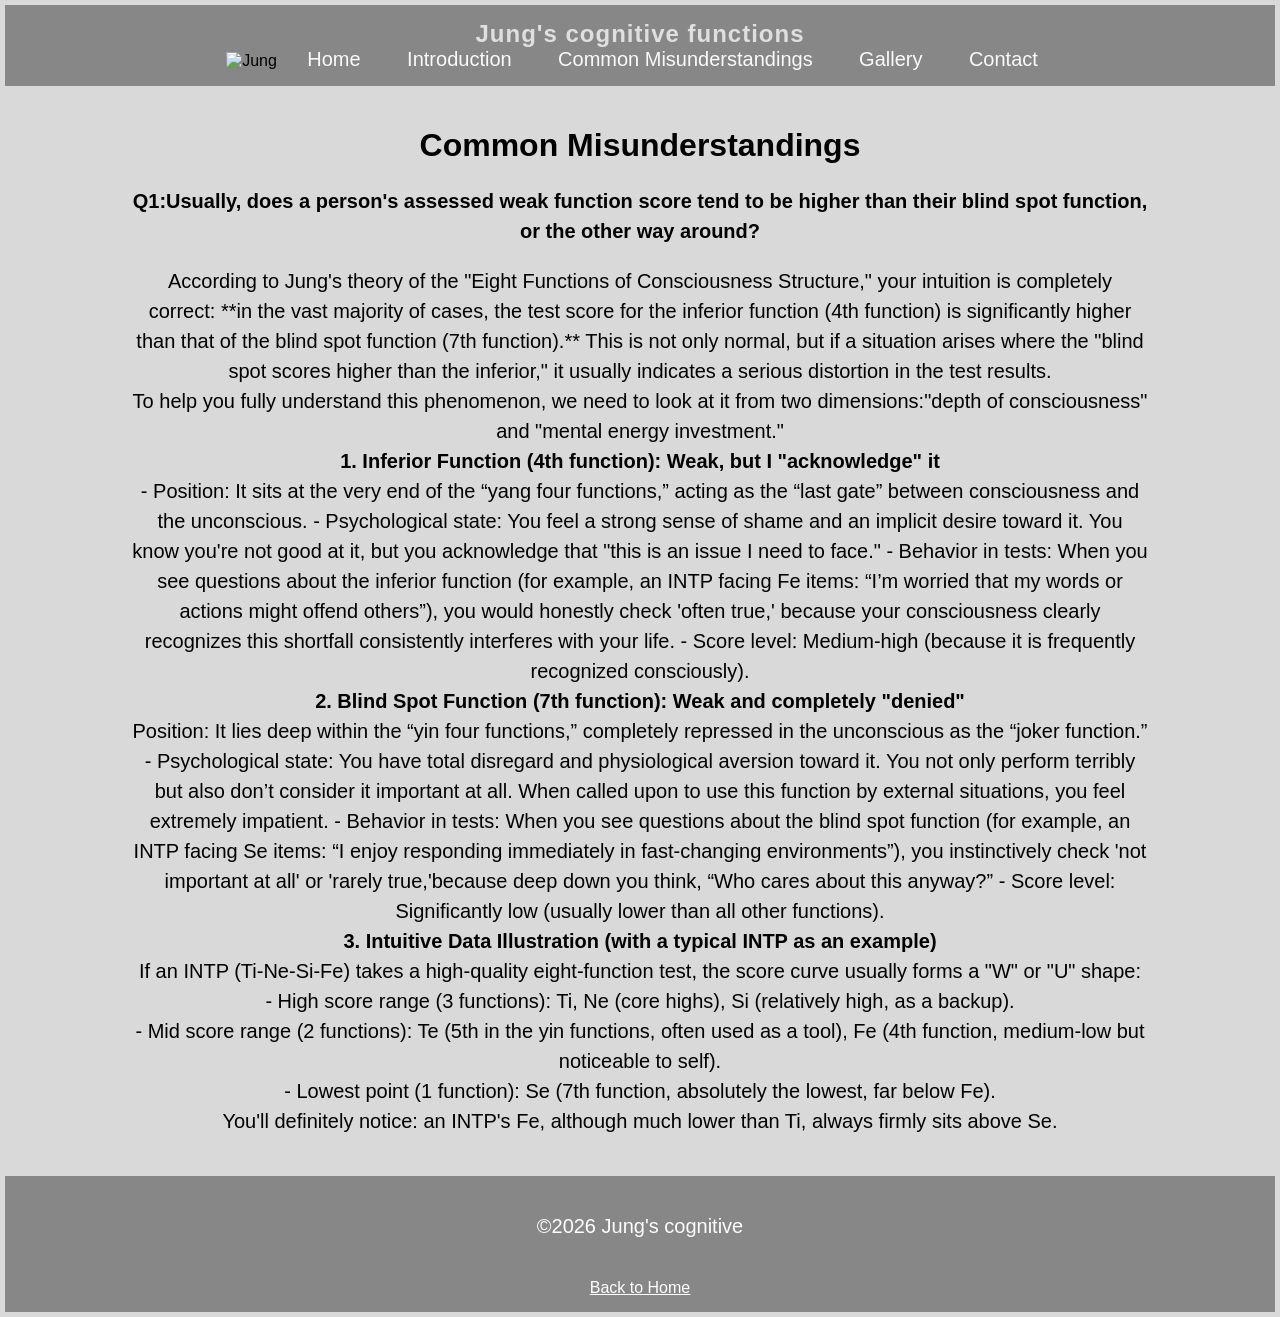
==== Common Misunderstandings.html @ daa55b37 "Add files via upload" ====
<!DOCTYPE html>
<html lang="en">
<head>
    <meta charset="UTF-8">
    <meta name="viewport" content="width=device-width, initial-scale=1.0">
    <title>Common Misunderstandings</title>
    <link rel="icon" href="favicon-32x32.png" herf="favicon.ico">
    <link rel="stylesheet" href="style.css">
</head>
<body>
    <navbar>
    <div class="navbar">
        <div class="logo">Jung's cognitive functions</div>
            <div class="menu">
            <img src="c:\Users\LL\Desktop\Year 10 Web Design\image\屏幕截图 2026-09-02 063557.png" alt="Jung" >
             <a href="index.html">Home</a>
            <a href="introduction.html">Introduction</a>
            <a href="Common Misunderstandings.html">Common Misunderstandings</a>
            <a href="Gallery.html">Gallery</a>
            <a href="Contact.html">Contact</a>
        </div>
    </div>
</navbar>
<main>
<h1>Common Misunderstandings</h1>

<p><b>Q1:Usually, does a person's assessed weak function score tend to be higher than their blind spot function, or the other way around?</b></p>
<p>According to Jung's theory of the "Eight Functions of Consciousness Structure," your intuition is completely correct: **in the vast majority of cases, the test score for the inferior function (4th function) is significantly higher than that of the blind spot function (7th function).** This is not only normal, but if a situation arises where the "blind spot scores higher than the inferior," it usually indicates a serious distortion in the test results.
<br>
To help you fully understand this phenomenon, we need to look at it from two dimensions:"depth of consciousness" and "mental energy investment."
<br>
<b>1. Inferior Function (4th function): Weak, but I "acknowledge" it</b>
<br>
- Position: It sits at the very end of the “yang four functions,” acting as the “last gate” between consciousness and the unconscious.
- Psychological state: You feel a strong sense of shame and an implicit desire toward it. You know you're not good at it, but you acknowledge that "this is an issue I need to face."
- Behavior in tests: When you see questions about the inferior function (for example, an INTP facing Fe items: “I’m worried that my words or actions might offend others”), you would honestly check 'often true,' because your consciousness clearly recognizes this shortfall consistently interferes with your life.
- Score level: Medium-high (because it is frequently recognized consciously).
<br>
<b>2. Blind Spot Function (7th function): Weak and completely "denied"</b>
<br>
Position: It lies deep within the “yin four functions,” completely repressed in the unconscious as the “joker function.”
- Psychological state: You have total disregard and physiological aversion toward it. You not only perform terribly but also don’t consider it important at all. When called upon to use this function by external situations, you feel extremely impatient.
- Behavior in tests: When you see questions about the blind spot function (for example, an INTP facing Se items: “I enjoy responding immediately in fast-changing environments”), you instinctively check 'not important at all' or 'rarely true,'because deep down you think, “Who cares about this anyway?”
- Score level: Significantly low (usually lower than all other functions).
<br>
<b>3. Intuitive Data Illustration (with a typical INTP as an example)</b>
<br>
If an INTP (Ti-Ne-Si-Fe) takes a high-quality eight-function test, the score curve usually forms a "W" or "U" shape:
<br>
- High score range (3 functions): Ti, Ne (core highs), Si (relatively high, as a backup).
<br>
- Mid score range (2 functions): Te (5th in the yin functions, often used as a tool), Fe (4th function, medium-low but noticeable to self).
<br>
- Lowest point (1 function): Se (7th function, absolutely the lowest, far below Fe).
<br>
You'll definitely notice: an INTP's Fe, although much lower than Ti, always firmly sits above Se.</p>
</main>
<footer>
<p>&copy;2026 Jung's cognitive</p>
<br>
<a href="index.html">Back to Home</a>
</footer>
</body>
</html>
---- style.css ----
body {
    margin: 0;
    background-color: rgb(217, 217, 217);
    font-family: Arial, sans-serif;
    text-align: center;
    padding: 5px
    5px
    5px
    5px;
    
}


/* ==================== NAVBAR ==================== */

.navbar {
    background-color: #878787;
    padding:15px 40px;
    text-align: center;
}

.logo {
    color: #dfdfdf;
    font-size: 24px;
    font-weight: bold;
    letter-spacing: 1px;
    text-align: center;
}

.menu a {
    text-decoration: none;
    color: #f9fafb;
    font-size: 20px;
    padding: 10px 16px;
    margin-left: 10px;
    border-radius: 5px;
    transition: 0.3s;
    text-align: center;
}

.menu a:hover {
    background-color: rgb(243, 254, 255);
    color: #4190ff;
}

nav img {
    width: 1px;
    vertical-align: middle;
}

nav a {
    color: white;
    text-decoration: none;
    margin: 15px;
}


/* ==================== MAIN CONTENT ==================== */

main {
    width: 80%;
    margin: auto;
    background-color: #ffb7b7(222, 222, 222);
    padding: 20px;
}

section {
    text-align: center;
}

h1 {
    font-size: 32px;
}

p {
    font-size: 20px;
    line-height: 1.5;
}

.imformation
/* ==================== MAIN IMAGE ==================== */

section > img {
    max-width: 100%;
    height: auto;
}


/* ==================== FOOTER ==================== */

footer {
    background-color:#878787;
    color: rgb(253, 253, 253);
    text-align: center;
    padding: 15px;
}

footer a {
    color: rgb(255, 255, 255);
}
/* ====================GALLERY==================== */
.gallery-container {
  display: flex; 
  flex-wrap: wrap; 
  gap: 10px; 
  justify-content: center; 
}

.gallery {
  margin: 5px; 
  border: 1px solid #C8DFDB;
  width: 45%; 
}

.gallery:hover {
  border: 2px solid #4587a5; 
}

.gallery img {
  width: 100%;
  object-fit: cover; 
}

.desc {
  padding: 15px; 
  text-align: center; 
}
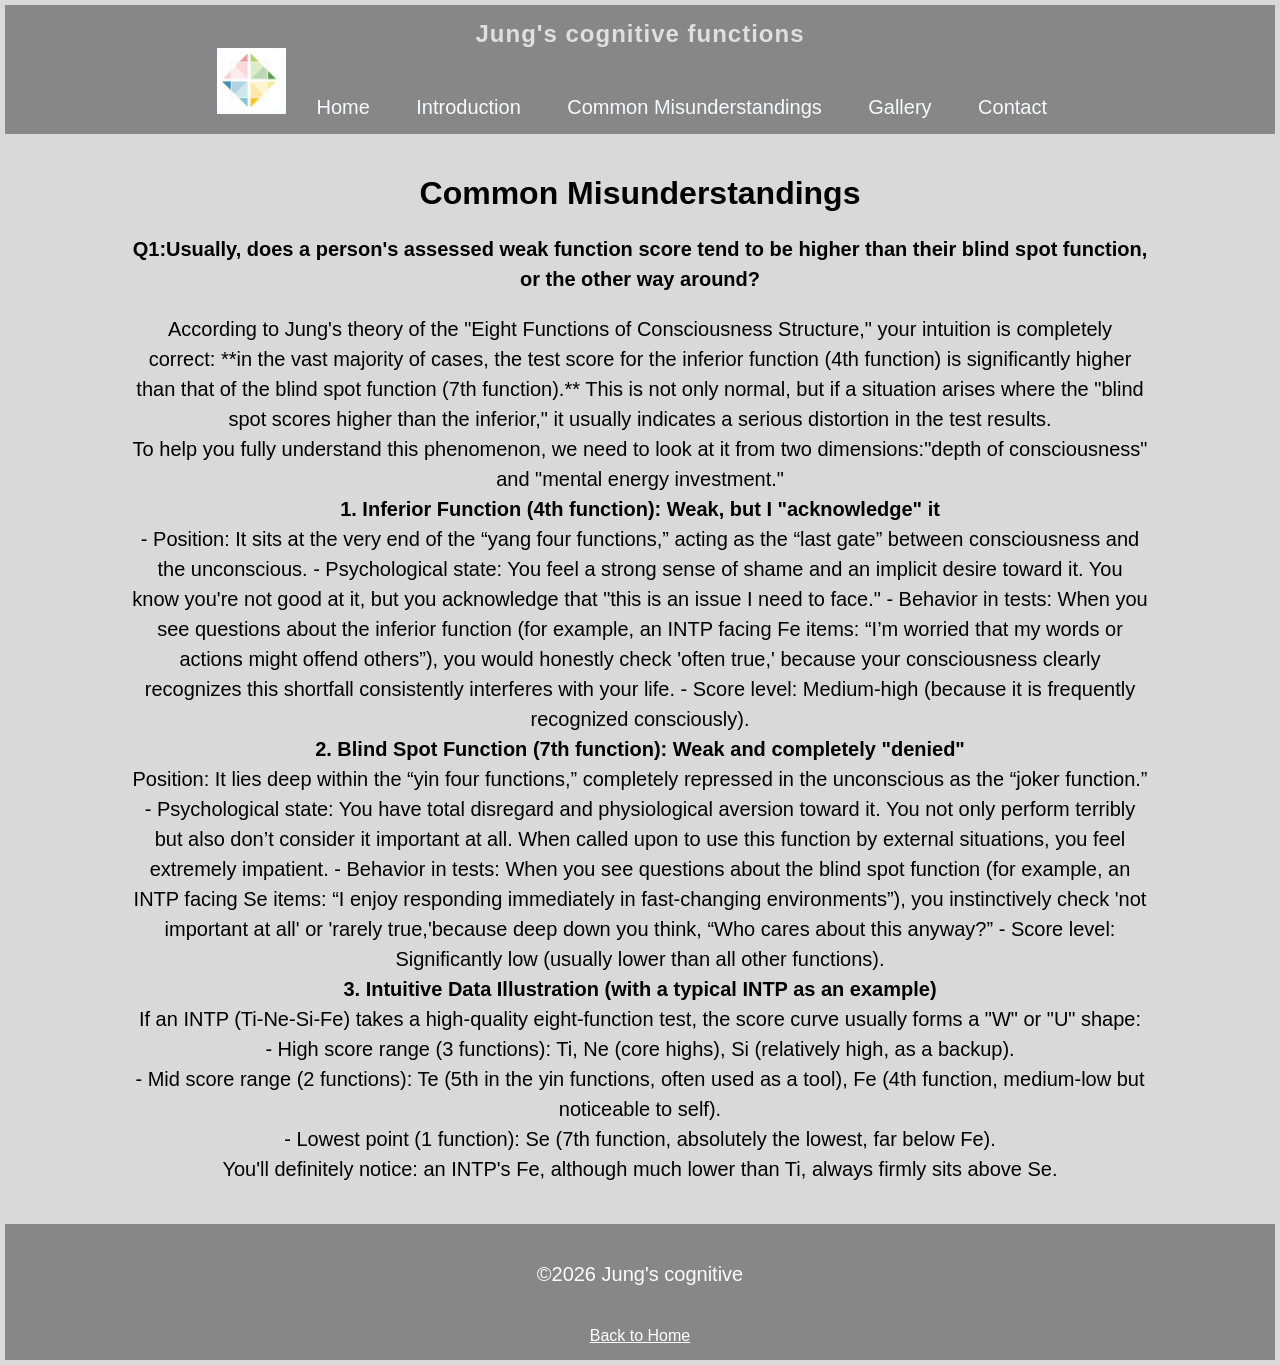
==== commit 28a701bb: "Add files via upload" ====
--- a/Common Misunderstandings.html
+++ b/Common Misunderstandings.html
@@ -12,7 +12,7 @@
     <div class="navbar">
         <div class="logo">Jung's cognitive functions</div>
             <div class="menu">
-            <img src="c:\Users\LL\Desktop\Year 10 Web Design\image\屏幕截图 2026-09-02 063557.png" alt="Jung" >
+            <img src="屏幕截图 2026-09-02 063557.png" alt="Jung" >
              <a href="index.html">Home</a>
             <a href="introduction.html">Introduction</a>
             <a href="Common Misunderstandings.html">Common Misunderstandings</a>
